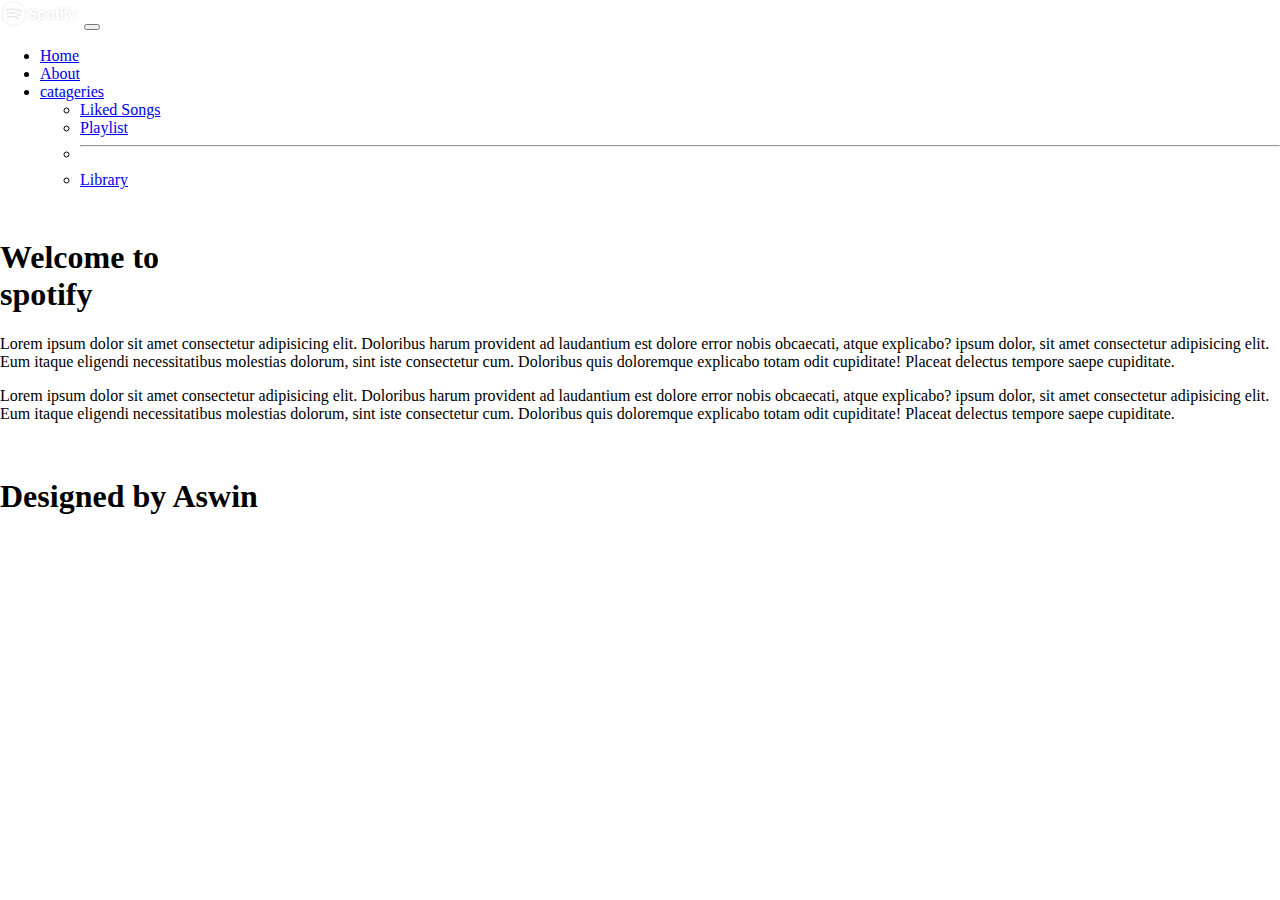
==== index.html @ 960b9868 "Add files via upload" ====
<!DOCTYPE html>
<html lang="en">
<head>
    <meta charset="utf-8">
    <link href="https://cdn.jsdelivr.net/npm/bootstrap@5.0.2/dist/css/bootstrap.min.css" rel="stylesheet" integrity="sha384-EVSTQN3/azprG1Anm3QDgpJLIm9Nao0Yz1ztcQTwFspd3yD65VohhpuuCOmLASjC" crossorigin="anonymous">
    <script src="https://cdn.jsdelivr.net/npm/bootstrap@5.0.2/dist/js/bootstrap.bundle.min.js" integrity="sha384-MrcW6ZMFYlzcLA8Nl+NtUVF0sA7MsXsP1UyJoMp4YLEuNSfAP+JcXn/tWtIaxVXM" crossorigin="anonymous"></script>
    <title>spotify</title>
    <link rel="stylesheet" href="style.css">
    <link rel="shortcut icon" href="https://www.freepnglogos.com/uploads/spotify-logo-png/spotify-download-logo-30.png" type="image/x-icon">
</head>
<body>
    <nav class="navbar navbar-expand-lg navbar-light bg-dark ">
        <div class="container-fluid">
          <a class="navbar-brand" href="#"><img src="spotify.png" alt="" class="img-fluid" style="width: 5rem;"></a>
          <button class="navbar-toggler bg-light" type="button" data-bs-toggle="collapse" data-bs-target="#navbarSupportedContent" aria-controls="navbarSupportedContent" aria-expanded="false" aria-label="Toggle navigation">
            <span class="navbar-toggler-icon"></span>
          </button>
          <div class="collapse navbar-collapse" id="navbarSupportedContent">
            <ul class="navbar-nav me-auto mb-2 mb-lg-0">
              <li class="nav-item">
                <a class="nav-link active text-success" aria-current="page" href="./index.html">Home</a>
              </li>
              <li class="nav-item">
                <a class="nav-link text-light" href="./about.html">About</a>
              </li>
              <li class="nav-item dropdown">
                <a class="nav-link dropdown-toggle text-light" href="#" id="navbarDropdown" role="button" data-bs-toggle="dropdown" aria-expanded="false">
                  catageries
                </a>
                <ul class="dropdown-menu " aria-labelledby="navbarDropdown">
                  <li><a class="dropdown-item text-success" href="liked.html">Liked Songs</a></li>
                  <li><a class="dropdown-item text-success" href="liked.html">Playlist</a></li>
                  <li><hr class="dropdown-divider"></li>
                  <li><a class="dropdown-item text-success" href="liked.html">Library</a></li>
                </ul>
            </li>
            </ul>
          </div>
        </div>
      </nav>
      <main>
          <section id="home">
              <div class="row " style="margin-top: 50px;">
                  <div class="col-lg-6 p-5">
                   <h1>Welcome to <br><span class="display-3 text-success ">spotify</span> </h1>
                   <p class="mt-5">Lorem ipsum dolor sit amet consectetur adipisicing elit. 
                       Doloribus harum provident ad laudantium est dolore error
                        nobis obcaecati, atque explicabo? ipsum dolor, sit amet consectetur
                         adipisicing elit. Eum itaque eligendi necessitatibus molestias dolorum,
                          sint iste consectetur cum. Doloribus quis doloremque explicabo totam odit 
                          cupiditate! Placeat delectus tempore saepe cupiditate.</p>
                  <p class="mt-5">Lorem ipsum dolor sit amet consectetur adipisicing elit. 
                    Doloribus harum provident ad laudantium est dolore error
                     nobis obcaecati, atque explicabo? ipsum dolor, sit amet consectetur
                      adipisicing elit. Eum itaque eligendi necessitatibus molestias dolorum,
                       sint iste consectetur cum. Doloribus quis doloremque explicabo totam odit 
                       cupiditate! Placeat delectus tempore saepe cupiditate.</p>
                   </div>
                  <div class="col-lg-6 p-5 ">
                      <img src="https://cdn.pocket-lint.com/r/s/1200x/assets/images/139236-apps-news-feature-what-is-spotify-and-how-does-it-workimage1-71xhfr5dgv.jpg" alt="" class="img-fluid">
                  </div>
                </div>
          </section>
          <footer>
            <h1 class="text-center fixed-bottom  lead">Designed by <span class="text-danger">Aswin</span></h1>
          </footer>
      </main>     
</body>
</html>
---- style.css ----
body{
margin: 0;
}
.section{
    height: 80vh;
    display: flex;
    align-items: center;
    justify-content: center;
}
#about{
    background-origin: padding-box;
    display: flex;
    align-items: center;
    justify-content: center;
    background-color: rgb(19, 141, 255);
    min-height: 50vh;
}
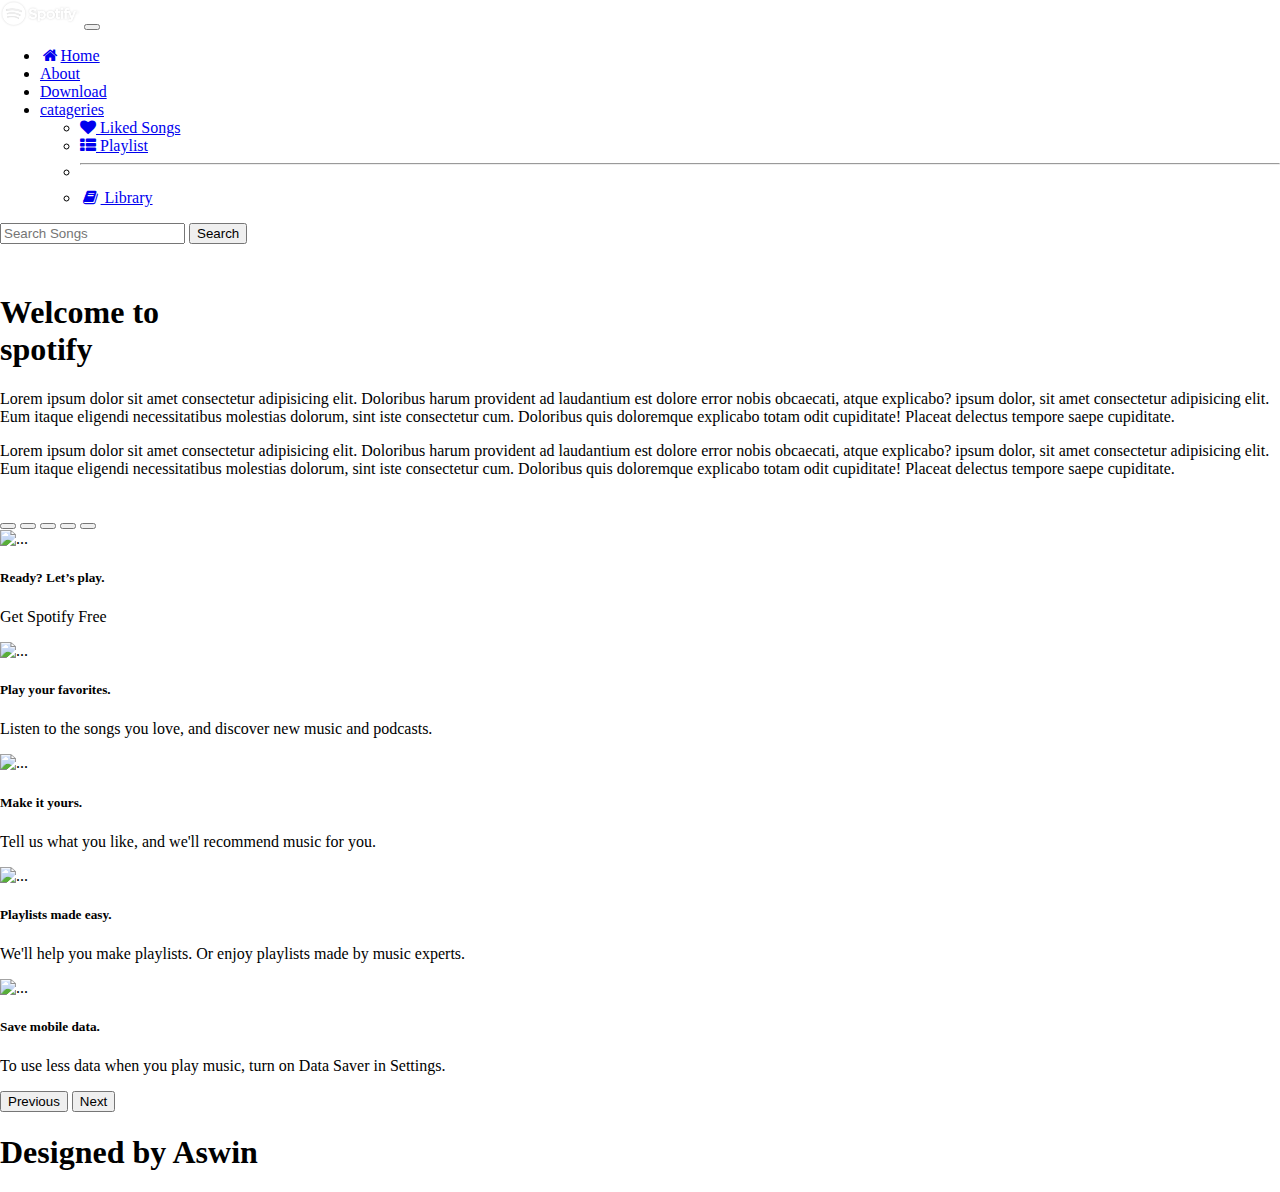
==== commit bfb0b12a: "Add files via upload" ====
--- a/index.html
+++ b/index.html
@@ -6,11 +6,12 @@
     <script src="https://cdn.jsdelivr.net/npm/bootstrap@5.0.2/dist/js/bootstrap.bundle.min.js" integrity="sha384-MrcW6ZMFYlzcLA8Nl+NtUVF0sA7MsXsP1UyJoMp4YLEuNSfAP+JcXn/tWtIaxVXM" crossorigin="anonymous"></script>
     <title>spotify</title>
     <link rel="stylesheet" href="style.css">
+    <link rel="stylesheet" href="https://cdnjs.cloudflare.com/ajax/libs/font-awesome/4.7.0/css/font-awesome.min.css" />
     <link rel="shortcut icon" href="https://www.freepnglogos.com/uploads/spotify-logo-png/spotify-download-logo-30.png" type="image/x-icon">
 </head>
 <body>
-    <nav class="navbar navbar-expand-lg navbar-light bg-dark ">
-        <div class="container-fluid">
+    <nav class="navbar navbar-expand-lg navbar-light bg-dark fixed-top">
+        <div class="container-fluid ">
           <a class="navbar-brand" href="#"><img src="spotify.png" alt="" class="img-fluid" style="width: 5rem;"></a>
           <button class="navbar-toggler bg-light" type="button" data-bs-toggle="collapse" data-bs-target="#navbarSupportedContent" aria-controls="navbarSupportedContent" aria-expanded="false" aria-label="Toggle navigation">
             <span class="navbar-toggler-icon"></span>
@@ -18,23 +19,31 @@
           <div class="collapse navbar-collapse" id="navbarSupportedContent">
             <ul class="navbar-nav me-auto mb-2 mb-lg-0">
               <li class="nav-item">
-                <a class="nav-link active text-success" aria-current="page" href="./index.html">Home</a>
+                <a class="nav-link active text-success " aria-current="page" href="./index.html"><i class="fa fa-home fa-fw" aria-hidden="true"></i>Home</a>
               </li>
               <li class="nav-item">
                 <a class="nav-link text-light" href="./about.html">About</a>
+              </li>
+              <li class="nav-item">
+                <a class="nav-link text-light" href="./download.html">Download</a>
               </li>
               <li class="nav-item dropdown">
                 <a class="nav-link dropdown-toggle text-light" href="#" id="navbarDropdown" role="button" data-bs-toggle="dropdown" aria-expanded="false">
                   catageries
                 </a>
                 <ul class="dropdown-menu " aria-labelledby="navbarDropdown">
-                  <li><a class="dropdown-item text-success" href="liked.html">Liked Songs</a></li>
-                  <li><a class="dropdown-item text-success" href="liked.html">Playlist</a></li>
+                  <li><a class="dropdown-item text-success" href="liked.html"><i class="fa fa-heart" aria-hidden="true"></i> Liked Songs</a></li>
+                  <li><a class="dropdown-item text-success" href="Playlist.html"><i class="fa fa-th-list" aria-hidden="true"></i> Playlist</a></li>
                   <li><hr class="dropdown-divider"></li>
-                  <li><a class="dropdown-item text-success" href="liked.html">Library</a></li>
+                  <li><a class="dropdown-item text-success" href="library.html"><i class="fa fa-book fa-fw" aria-hidden="true"></i> Library</a></li>
                 </ul>
             </li>
             </ul>
+            <form class="d-flex">
+              <input class="form-control me-2" type="search" placeholder="Search Songs" aria-label="Search">
+              <button class="btn btn-outline-success" type="submit">Search </button>
+            </form>
+            
           </div>
         </div>
       </nav>
@@ -61,8 +70,64 @@
                   </div>
                 </div>
           </section>
+          <section id="home1">
+            <div id="carouselExampleCaptions" class="carousel slide" data-bs-ride="carousel">
+              <div class="carousel-indicators">
+                <button type="button" data-bs-target="#carouselExampleCaptions" data-bs-slide-to="0" class="active" aria-current="true" aria-label="Slide 1"></button>
+                <button type="button" data-bs-target="#carouselExampleCaptions" data-bs-slide-to="1" aria-label="Slide 2"></button>
+                <button type="button" data-bs-target="#carouselExampleCaptions" data-bs-slide-to="2" aria-label="Slide 3"></button>
+                <button type="button" data-bs-target="#carouselExampleCaptions" data-bs-slide-to="3" aria-label="Slide 4"></button>
+                <button type="button" data-bs-target="#carouselExampleCaptions" data-bs-slide-to="4" aria-label="Slide 5"></button>
+              </div>
+              <div class="carousel-inner">
+                <div class="carousel-item active">
+                  <img src="https://images.unsplash.com/photo-1504509546545-e000b4a62425?ixid=MnwxMjA3fDB8MHxzZWFyY2h8Nnx8c3BvdGlmeXxlbnwwfHwwfHw%3D&ixlib=rb-1.2.1&w=1000&q=80" class="d-block w-100" alt="...">
+                  <div class="carousel-caption d-none d-md-block">
+                    <h5>Ready? Let’s play.</h5>
+                    <p>Get Spotify Free</p>
+                  </div>
+                </div>
+                <div class="carousel-item">
+                  <img src="https://wallpapercave.com/wp/wp2201824.gif" class="d-block w-100" alt="...">
+                  <div class="carousel-caption d-none d-md-block">
+                    <h5>Play your favorites.</h5>
+                    <p>Listen to the songs you love, and discover new music and podcasts.</p>
+                  </div>
+                </div>
+                <div class="carousel-item">
+                  <img src="https://www.tunelf.com/wp-content/uploads/2020/05/add-music-to-imovie-iphone-1024x742.jpg" class="d-block w-100" alt="...">
+                  <div class="carousel-caption d-none d-md-block">
+                    <h5>Make it yours.</h5>
+                    <p>Tell us what you like, and we'll recommend music for you.</p>
+                  </div>
+                </div>
+                <div class="carousel-item">
+                  <img src="https://www.thedigitalmediazone.com/wp-content/uploads/2018/11/PSX_20181121_153657-1024x571.jpg" class="d-block w-100" alt="...">
+                  <div class="carousel-caption d-none d-md-block">
+                    <h5>Playlists made easy.</h5>
+                    <p>We'll help you make playlists. Or enjoy playlists made by music experts.</p>
+                  </div>
+                </div>
+                <div class="carousel-item">
+                  <img src="https://www.androidpolice.com/wp-content/uploads/2019/05/The-new-launcher-introduces-a-familiar-way-to-easily-discover-and-start-apps-compatible-with-Android-Auto.png" class="d-block w-100" alt="...">
+                  <div class="carousel-caption d-none d-md-block">
+                    <h5>Save mobile data.</h5>
+                    <p>To use less data when you play music, turn on Data Saver in Settings.</p>
+                  </div>
+                </div>
+              </div>
+              <button class="carousel-control-prev" type="button" data-bs-target="#carouselExampleCaptions" data-bs-slide="prev">
+                <span class="carousel-control-prev-icon" aria-hidden="true"></span>
+                <span class="visually-hidden">Previous</span>
+              </button>
+              <button class="carousel-control-next" type="button" data-bs-target="#carouselExampleCaptions" data-bs-slide="next">
+                <span class="carousel-control-next-icon" aria-hidden="true"></span>
+                <span class="visually-hidden">Next</span>
+              </button>
+            </div>
+          </section>
           <footer>
-            <h1 class="text-center fixed-bottom  lead">Designed by <span class="text-danger">Aswin</span></h1>
+            <h1 class="text-center bottom  lead">Designed by <span class="text-danger">Aswin</span></h1>
           </footer>
       </main>     
 </body>
--- a/style.css
+++ b/style.css
@@ -14,4 +14,66 @@
     justify-content: center;
     background-color: rgb(19, 141, 255);
     min-height: 50vh;
-}+}
+
+#download{
+    height: 60vh;
+    width: 100%;
+    position: relative;
+    background-color: rgb(5, 255, 138);
+}
+#download h1{
+        text-align: center;
+        font-size: 50px;
+        font-weight: bolder;
+        position: absolute;
+        top: 40%;
+        left: 50%;
+        transform: translate(-50%, -50%);
+        margin: 0;
+}
+#download p{
+    text-align: center;
+    position: absolute;
+    top: 60%;
+    left: 50%;
+    transform: translate(-50%, -50%);
+    margin: 0;
+}
+#download button{
+    text-align: center;
+    position: absolute;
+    top: 80%;
+    left: 50%;
+    transform: translate(-50%, -50%);
+    margin: 0;
+    border-radius: 20px;
+}
+#download1{
+    height: 60vh;
+    width: 100%;
+    position: relative;
+    background-color: rgb(94, 94, 94);
+}
+#download1 h2{
+    text-align: center;
+    font-size: 50px;
+    font-weight: bolder;
+    position: absolute;
+    top: 40%;
+    left: 50%;
+    transform: translate(-50%, -50%);
+    margin: 0;
+}
+#download1 p{
+    text-align: center;
+    position: absolute;
+    top: 80%;
+    left: 50%;
+    transform: translate(-50%, -50%);
+    margin: 0;
+}
+.carousel-inner img {
+    width: 100%;
+    height: 600px;
+  }